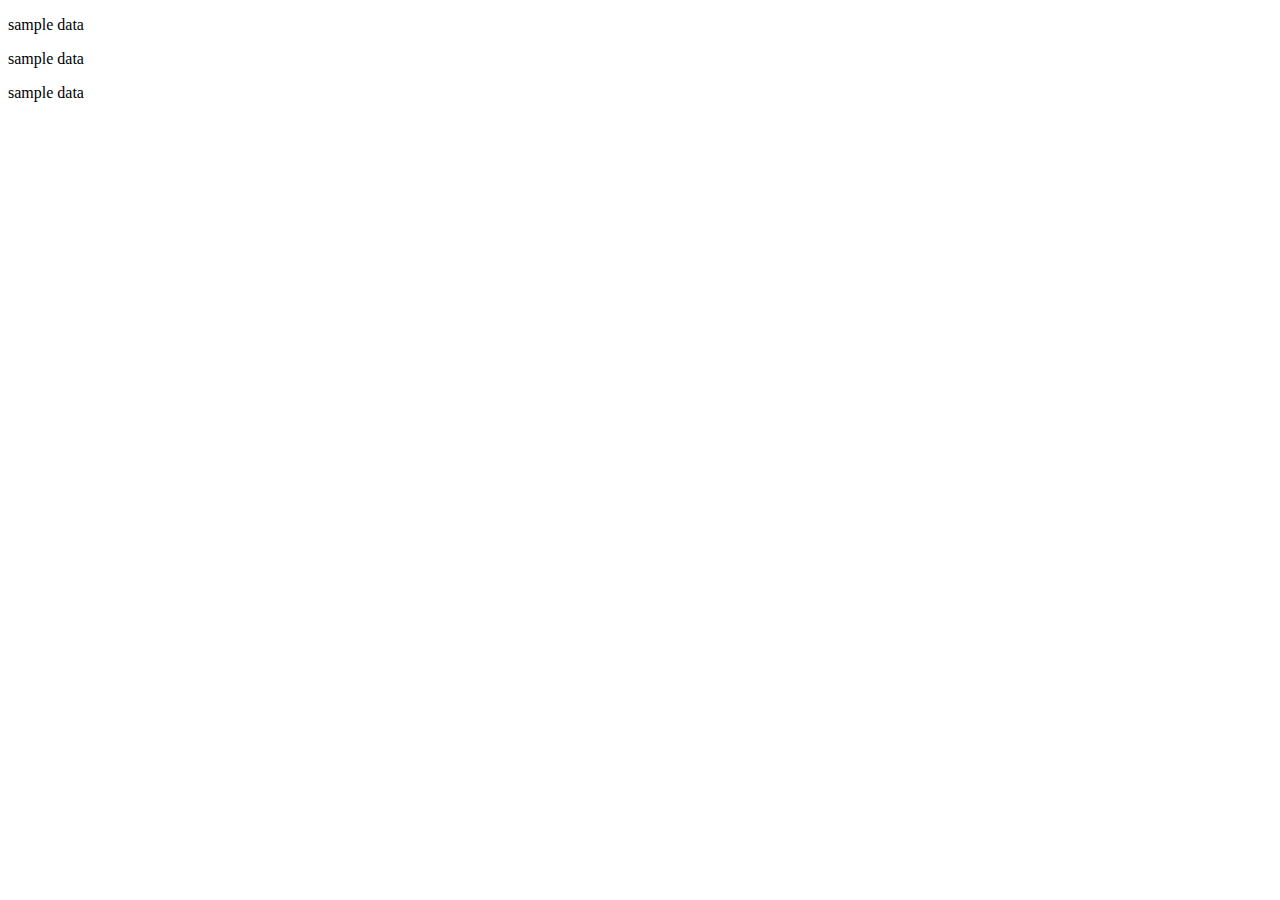
==== news.html @ d43c8c67 "Created the HTML page to display and JS to fetch" ====
<!DOCTYPE html>
<html>

<head>
    <meta charset="utf-8">
    <title>News CMS</title>
    <link rel="stylesheet" href="./style.css" type="text/css">
    <link href="https://cdn.jsdelivr.net/npm/bootstrap@5.0.0-beta1/dist/css/bootstrap.min.css" rel="stylesheet" integrity="sha384-giJF6kkoqNQ00vy+HMDP7azOuL0xtbfIcaT9wjKHr8RbDVddVHyTfAAsrekwKmP1" crossorigin="anonymous">

</head>

<main>
    <header>

    </header>

    <body class=container>
        <div class="news col-lg-4 col-sm-12">
            <p>sample data</p>
        </div>

        <div class="news col-lg-4 col-sm-12">
            <p>sample data</p>
        </div>

        <div class="news col-lg-4 col-sm-12">
            <p>sample data</p>
        </div>

    </body>
    <script src="https://code.jquery.com/jquery-3.5.1.slim.min.js" integrity="sha384-DfXdz2htPH0lsSSs5nCTpuj/zy4C+OGpamoFVy38MVBnE+IbbVYUew+OrCXaRkfj" crossorigin="anonymous"></script>
    <script src="https://cdn.jsdelivr.net/npm/bootstrap@4.5.3/dist/js/bootstrap.bundle.min.js" integrity="sha384-ho+j7jyWK8fNQe+A12Hb8AhRq26LrZ/JpcUGGOn+Y7RsweNrtN/tE3MoK7ZeZDyx" crossorigin="anonymous"></script>
    <script src="./news.js"></script>
</main>
---- style.css ----
.title {
    text-align: center;
    margin-top: 50px;
}

.form {
    margin: auto;
    max-width: 90%;
    text-align: center;
}

.news-title {
    width: 60%;
    border-radius: 10px;
}

.news-body {
    width: 60%;
    height: 50vh;
    border-radius: 10px;
}

.submit {
    margin-top: 2vh;
}

.label {
    margin-top: 2vh;
    text-align: left;
    width: 60%;
}
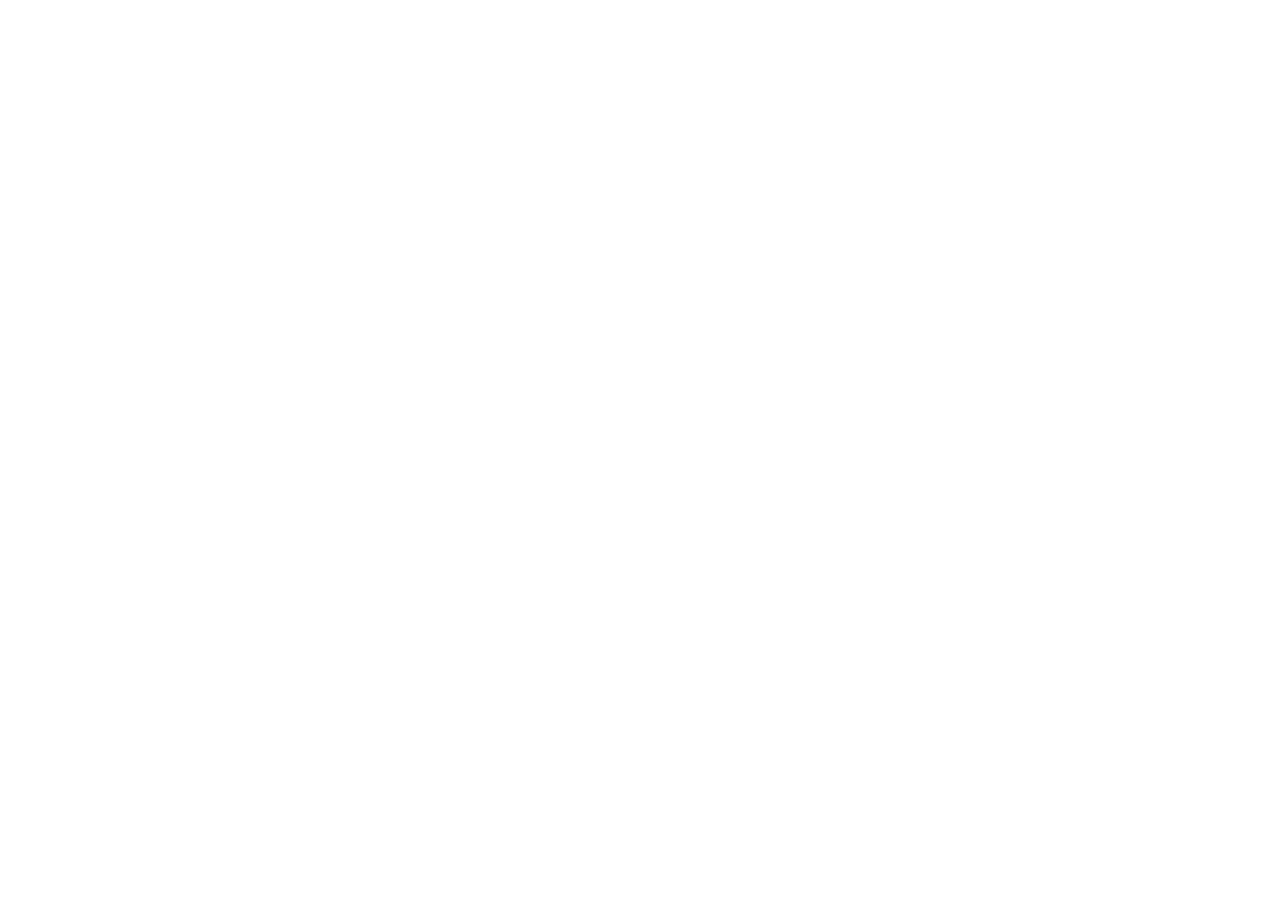
==== commit 80bb4a9b: "Generated JS to auto update the HTML" ====
--- a/news.html
+++ b/news.html
@@ -14,17 +14,10 @@
 
     </header>
 
-    <body class=container>
-        <div class="news col-lg-4 col-sm-12">
-            <p>sample data</p>
-        </div>
+    <body>
+        <div class="container row" id="news-all">
 
-        <div class="news col-lg-4 col-sm-12">
-            <p>sample data</p>
-        </div>
 
-        <div class="news col-lg-4 col-sm-12">
-            <p>sample data</p>
         </div>
 
     </body>
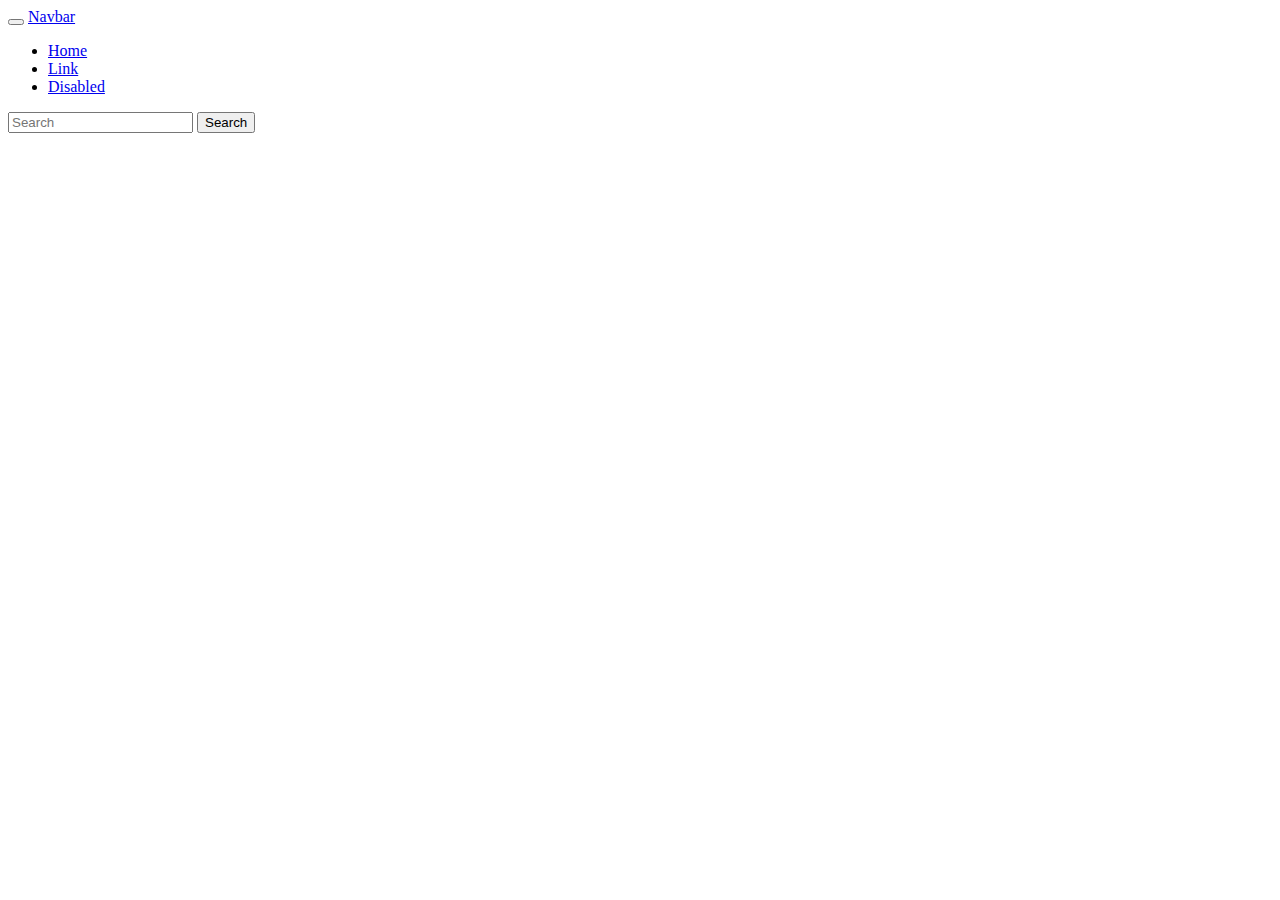
==== commit 88b27ed7: "Displayed the news  fetched from the db" ====
--- a/news.html
+++ b/news.html
@@ -11,7 +11,31 @@
 
 <main>
     <header>
-
+        <nav class="navbar navbar-expand-lg navbar-light bg-light">
+            <div class="container-fluid">
+                <button class="navbar-toggler" type="button" data-bs-toggle="collapse" data-bs-target="#navbarTogglerDemo03" aria-controls="navbarTogglerDemo03" aria-expanded="false" aria-label="Toggle navigation">
+                <span class="navbar-toggler-icon"></span>
+              </button>
+                <a class="navbar-brand" href="#">Navbar</a>
+                <div class="collapse navbar-collapse" id="navbarTogglerDemo03">
+                    <ul class="navbar-nav me-auto mb-2 mb-lg-0">
+                        <li class="nav-item">
+                            <a class="nav-link active" aria-current="page" href="#">Home</a>
+                        </li>
+                        <li class="nav-item">
+                            <a class="nav-link" href="#">Link</a>
+                        </li>
+                        <li class="nav-item">
+                            <a class="nav-link disabled" href="#" tabindex="-1" aria-disabled="true">Disabled</a>
+                        </li>
+                    </ul>
+                    <form class="d-flex">
+                        <input class="form-control me-2" type="search" placeholder="Search" aria-label="Search">
+                        <button class="btn btn-outline-success" type="submit">Search</button>
+                    </form>
+                </div>
+            </div>
+        </nav>
     </header>
 
     <body>
@@ -20,6 +44,8 @@
 
         </div>
 
+        <p id="test"></p>
+
     </body>
     <script src="https://code.jquery.com/jquery-3.5.1.slim.min.js" integrity="sha384-DfXdz2htPH0lsSSs5nCTpuj/zy4C+OGpamoFVy38MVBnE+IbbVYUew+OrCXaRkfj" crossorigin="anonymous"></script>
     <script src="https://cdn.jsdelivr.net/npm/bootstrap@4.5.3/dist/js/bootstrap.bundle.min.js" integrity="sha384-ho+j7jyWK8fNQe+A12Hb8AhRq26LrZ/JpcUGGOn+Y7RsweNrtN/tE3MoK7ZeZDyx" crossorigin="anonymous"></script>
--- a/style.css
+++ b/style.css
@@ -28,4 +28,14 @@
     margin-top: 2vh;
     text-align: left;
     width: 60%;
-}+}
+
+#news-all {
+    margin-top: 30px;
+}
+
+
+/* 
+#news {
+    border: 2px;
+} */